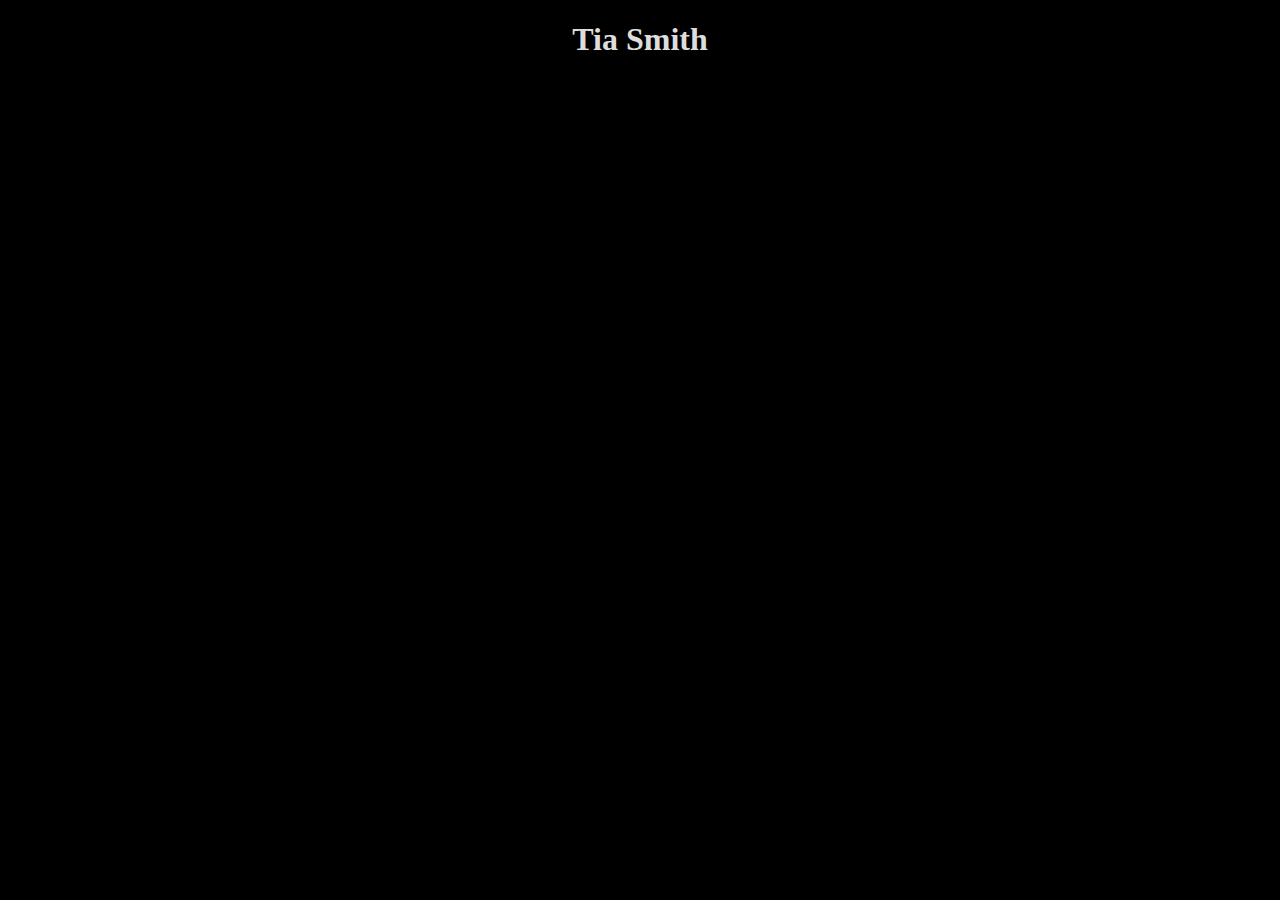
==== index.html @ 7bc55759 "Initial site" ====
<!DOCTYPE html>
<html>
    <head>
        <title>tiajsmith</title>
        <style>
            body {
                background-color: black;
                color: #ddd;
            }

            h1 {
                text-align: center;
            }
        </style>
    </head>

    <body>
        <h1>Tia Smith</h1>

    </body>
</html>
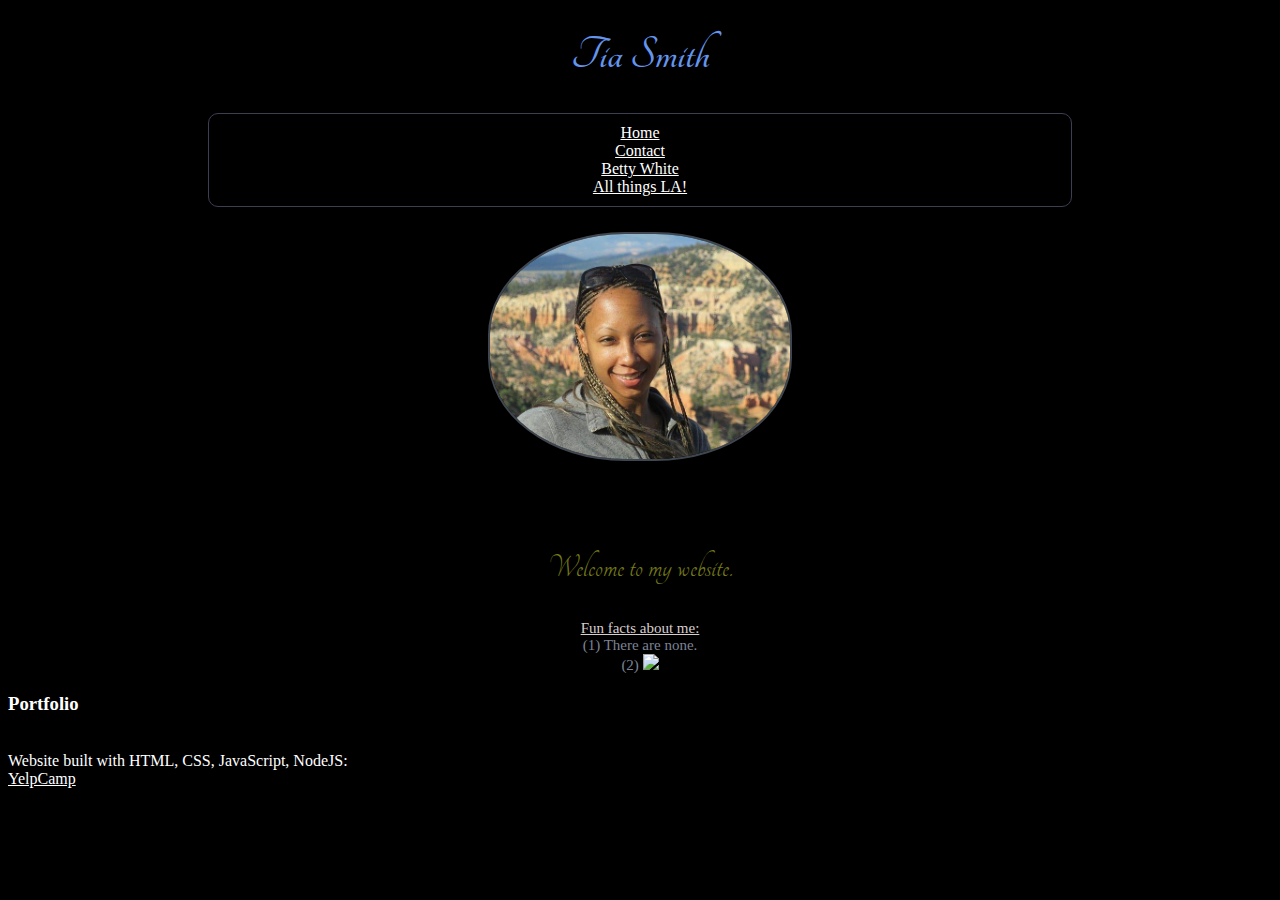
==== commit 264c6e29: "Updated website" ====
--- a/index.html
+++ b/index.html
@@ -1,21 +1,125 @@
 <!DOCTYPE html>
 <html>
     <head>
-        <title>tiajsmith</title>
+        <title>tia.j.smith</title>
+        <!-- Bootstrap css and js -->
+        <link rel="stylesheet" href="https://stackpath.bootstrapcdn.com/bootstrap/4.1.3/css/bootstrap.min.css" integrity="sha384-MCw98/SFnGE8fJT3GXwEOngsV7Zt27NXFoaoApmYm81iuXoPkFOJwJ8ERdknLPMO" crossorigin="anonymous">
+        <script src="https://stackpath.bootstrapcdn.com/bootstrap/4.1.3/js/bootstrap.min.js" integrity="sha384-ChfqqxuZUCnJSK3+MXmPNIyE6ZbWh2IMqE241rYiqJxyMiZ6OW/JmZQ5stwEULTy" crossorigin="anonymous"></script>
+        <!-- Google Fonts -->
+        <link rel="stylesheet"
+          href="https://fonts.googleapis.com/css?family=Tangerine">
         <style>
             body {
                 background-color: black;
-                color: #ddd;
+                color: rgb(39, 36, 36);
             }
 
             h1 {
                 text-align: center;
+                color:cornflowerblue;
+                font-family: 'Tangerine', serif;
+                font-size: 48px;
+                margin-top: 30px;
+                /* text-shadow: 1px 1px 1px rgb(85, 100, 128); */
             }
+
+            #bodyDiv {
+                color: rgb(116, 122, 23);
+                padding: 50px 220px 0px 220px;
+                font-family: 'Tangerine', serif;
+                font-size: 34px;
+                text-align: center;
+                /* text-align: center; */
+            }
+
+
+            .headshot-img {
+                width: 300px;
+                border-radius: 45%;
+                border: 2px;
+                border-color: rgb(64, 70, 80);
+                border-style: solid;
+            }
+
+            #headshotDiv{
+                text-align: center;
+            }
+
+            .menuItems {
+                text-align: center;
+                padding: 10px;
+                border: 1px;
+                border-color: rgb(62, 62, 83);
+                border-style: solid;
+                margin-bottom: 25px;
+                margin-top: 15px;
+                border-radius: 10px;
+            }
+            .menuContainer{
+                margin-left: 200px;
+                margin-right: 200px;
+
+                /* border: 3px;
+                border-color: rgb(18, 94, 11);
+                border-style: solid; */
+            }
+
+            <!--Menu Items-->
+            a:link { color: rgb(187, 181, 181); }
+            a {color:white;}
+            a:hover { color: rgb(18, 94, 11); }
+
+            .bodyText{
+                color: rgb(124, 131, 148);
+                font-family:unset;
+                text-align: center;
+                font-size: 15px;
+            }
+            #emoji{
+                width: 50px;
+            }
+            .portfolio{
+                color: white;
+            }
+
         </style>
     </head>
 
     <body>
-        <h1>Tia Smith</h1>
+        
+        <!-- Main page container-->
+        <div class="container-fluid">
+                <!-- Header -->
+                <div><h1>Tia Smith</h1></div>
+                <!-- Menu -->
+                <div class="menuContainer">
+                    <div class="row menuItems">
+                        <div class="col-md-3"><a href="http://www.tiajsmith.com/">Home</a></div>
+                        <div class="col-md-3"><a href="#">Contact</a></div>
+                        <div class="col-md-3"><a href="https://codepen.io/tiasmith8/full/bOqMoy" target="_blank">Betty White</a></div>
+                        <div class="col-md-3"><a href="http://www.allthingsla.com" target="_blank">All things LA!</a></div>
+                </div>
+                </div>
+
+                <div id="headshotDiv"><img class="img-responsive headshot-img" src="imgs\TS_utah.jpeg" alt="headshot-image"></div>
+                <div id="bodyDiv"><p>Welcome to my website.<br>
+
+                </div>
+                <div class="bodyText"><span style="text-decoration: underline; color: rgb(216, 206, 206)">Fun facts about me:</span><br>
+                        (1) There are none.<br>
+                        (2) <img src="https://www.seekpng.com/png/detail/31-319595_sad-face-emoji-download-heart-emoji-black-red.png" id="emoji">
+                        <!-- (2) <img src="https://www.nicepng.com/png/detail/11-119592_this-free-icons-png-design-of-sad-face.png" id="emoji"> -->
+                </div>
+
+                <div class="portfolio">
+                    <h3>Portfolio</h3><br>
+                    Website built with HTML, CSS, JavaScript, NodeJS:<br>
+                    <a href="https://limitless-depths-30933.herokuapp.com/">YelpCamp</a>
+                </div>  
+
+
+
+        </div>
 
     </body>
 </html>
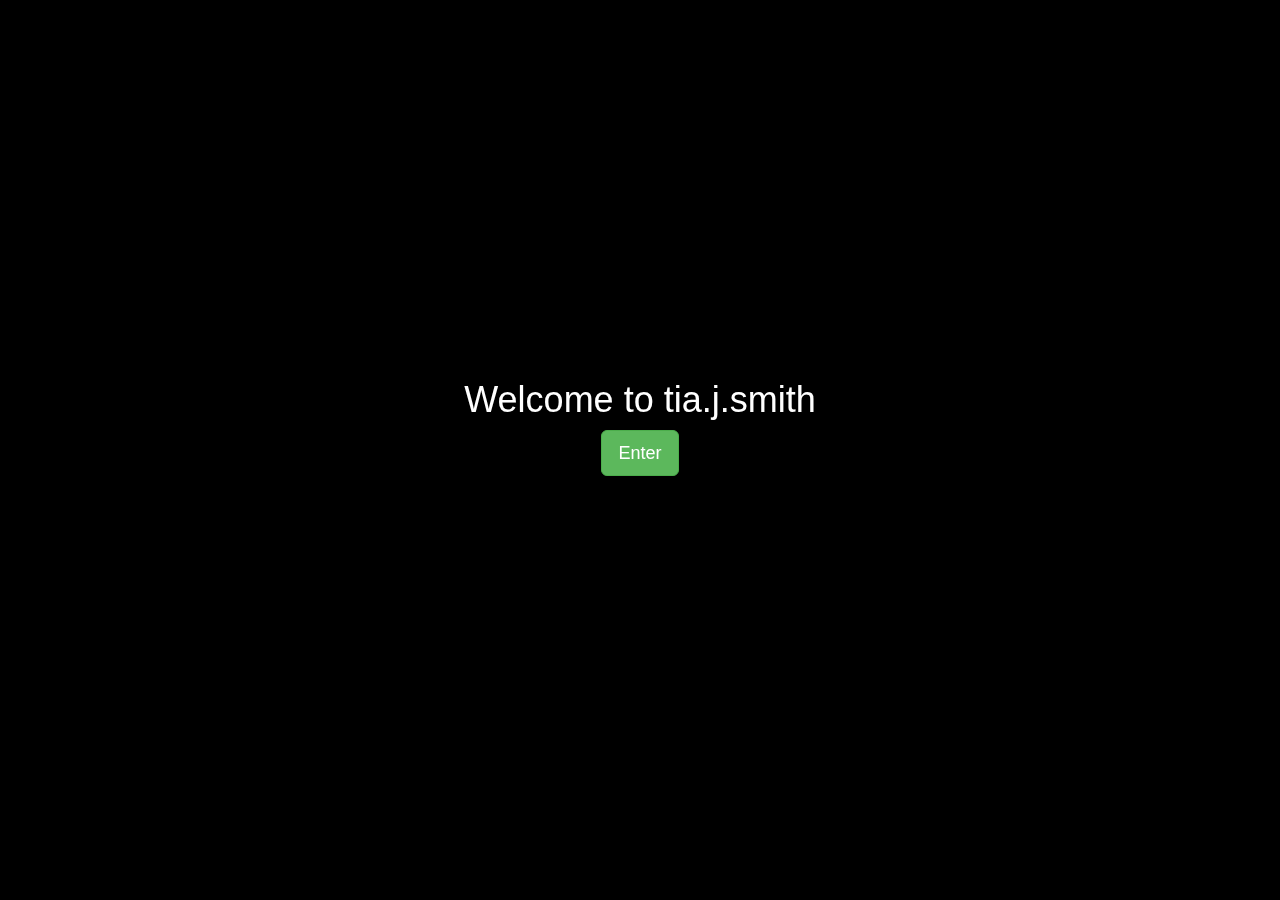
==== commit 1f77a46a: "Added a landing page with images" ====
--- a/index.html
+++ b/index.html
@@ -2,126 +2,24 @@
 <html>
     <head>
         <title>tia.j.smith</title>
-        <!-- Bootstrap css and js -->
-        <link rel="stylesheet" href="https://stackpath.bootstrapcdn.com/bootstrap/4.1.3/css/bootstrap.min.css" integrity="sha384-MCw98/SFnGE8fJT3GXwEOngsV7Zt27NXFoaoApmYm81iuXoPkFOJwJ8ERdknLPMO" crossorigin="anonymous">
-        <script src="https://stackpath.bootstrapcdn.com/bootstrap/4.1.3/js/bootstrap.min.js" integrity="sha384-ChfqqxuZUCnJSK3+MXmPNIyE6ZbWh2IMqE241rYiqJxyMiZ6OW/JmZQ5stwEULTy" crossorigin="anonymous"></script>
-        <!-- Google Fonts -->
-        <link rel="stylesheet"
-          href="https://fonts.googleapis.com/css?family=Tangerine">
-        <style>
-            body {
-                background-color: black;
-                color: rgb(39, 36, 36);
-            }
+        <link rel="stylesheet" href="https://maxcdn.bootstrapcdn.com/bootstrap/3.3.5/css/bootstrap.min.css">
+        <link rel="stylesheet" href="./stylesheets/landing.css">
+    </head>
+    <body>
+    
+    <div class="container">
 
-            h1 {
-                text-align: center;
-                color:cornflowerblue;
-                font-family: 'Tangerine', serif;
-                font-size: 48px;
-                margin-top: 30px;
-                /* text-shadow: 1px 1px 1px rgb(85, 100, 128); */
-            }
-
-            #bodyDiv {
-                color: rgb(116, 122, 23);
-                padding: 50px 220px 0px 220px;
-                font-family: 'Tangerine', serif;
-                font-size: 34px;
-                text-align: center;
-                /* text-align: center; */
-            }
-
-
-            .headshot-img {
-                width: 300px;
-                border-radius: 45%;
-                border: 2px;
-                border-color: rgb(64, 70, 80);
-                border-style: solid;
-            }
-
-            #headshotDiv{
-                text-align: center;
-            }
-
-            .menuItems {
-                text-align: center;
-                padding: 10px;
-                border: 1px;
-                border-color: rgb(62, 62, 83);
-                border-style: solid;
-                margin-bottom: 25px;
-                margin-top: 15px;
-                border-radius: 10px;
-            }
-            .menuContainer{
-                margin-left: 200px;
-                margin-right: 200px;
-
-                /* border: 3px;
-                border-color: rgb(18, 94, 11);
-                border-style: solid; */
-            }
-
-            <!--Menu Items-->
-            a:link { color: rgb(187, 181, 181); }
-            a {color:white;}
-            a:hover { color: rgb(18, 94, 11); }
-
-            .bodyText{
-                color: rgb(124, 131, 148);
-                font-family:unset;
-                text-align: center;
-                font-size: 15px;
-            }
-            #emoji{
-                width: 50px;
-            }
-            .portfolio{
-                color: white;
-            }
-
-        </style>
-    </head>
-
-    <body>
-        
-        <!-- Main page container-->
-        <div class="container-fluid">
-                <!-- Header -->
-                <div><h1>Tia Smith</h1></div>
-                <!-- Menu -->
-                <div class="menuContainer">
-                    <div class="row menuItems">
-                        <div class="col-md-3"><a href="http://www.tiajsmith.com/">Home</a></div>
-                        <div class="col-md-3"><a href="#">Contact</a></div>
-                        <div class="col-md-3"><a href="https://codepen.io/tiasmith8/full/bOqMoy" target="_blank">Betty White</a></div>
-                        <div class="col-md-3"><a href="http://www.allthingsla.com" target="_blank">All things LA!</a></div>
-                </div>
-                </div>
-
-                <div id="headshotDiv"><img class="img-responsive headshot-img" src="imgs\TS_utah.jpeg" alt="headshot-image"></div>
-                <div id="bodyDiv"><p>Welcome to my website.<br>
-
-                </div>
-                <div class="bodyText"><span style="text-decoration: underline; color: rgb(216, 206, 206)">Fun facts about me:</span><br>
-                        (1) There are none.<br>
-                        (2) <img src="https://www.seekpng.com/png/detail/31-319595_sad-face-emoji-download-heart-emoji-black-red.png" id="emoji">
-                        <!-- (2) <img src="https://www.nicepng.com/png/detail/11-119592_this-free-icons-png-design-of-sad-face.png" id="emoji"> -->
-                </div>
-
-                <div class="portfolio">
-                    <h3>Portfolio</h3><br>
-                    Website built with HTML, CSS, JavaScript, NodeJS:<br>
-                    <a href="https://limitless-depths-30933.herokuapp.com/">YelpCamp</a>
-                </div>  
-
-
-
-        </div>
-
-    </body>
-</html>
-
-
+    </div>
+    
+    <div id="landing-header">
+ 		<h1>Welcome to tia.j.smith</h1>
+		<a href="landing.html" class="btn btn-lg btn-success">Enter</a>
+    </div>
+    
+    <ul class="slideshow">
+      <li></li>
+      <li></li>
+      <li></li>
+      <li></li>
+      <li></li>
+    </ul>
--- a/stylesheets/landing.css
+++ b/stylesheets/landing.css
@@ -0,0 +1,78 @@
+body {
+    background-color: #000;
+  }
+
+
+  #landing-header {
+    z-index: 1;  /* viewing webpage forward and backward into space */
+    position: relative;
+    text-align: center;
+    padding-top: 40vh;
+  }
+
+  #landing-header h1 {
+    color: #fff;
+  }
+
+  .slideshow { 
+    position: fixed;
+    width: 100%;
+    height: 100%;
+    top: 0;
+    left: 0;
+    z-index: 0;
+    list-style: none;
+    margin: 0;
+    padding: 0;
+  }
+
+  .slideshow li { 
+    width: 100%;
+    height: 100%;
+    position: absolute;
+    top: 0;
+    left: 0;
+    background-size: cover;
+    background-position: 50% 50%;
+    background-repeat: no-repeat;
+    opacity: 0;
+    z-index: 0;
+    animation: imageAnimation 25s linear infinite; 
+  }
+
+  .slideshow li:nth-child(1) { 
+    background-image: url("../imgs/background-slider/atari-set-white.jpg") 
+  }
+  .slideshow li:nth-child(2) { 
+    background-image: url("../imgs/background-slider/commodore64-setup.jpg");
+    animation-delay: 5s; 
+  }
+  .slideshow li:nth-child(3) { 
+    background-image: url("../imgs/background-slider/mr-robot-3.png");
+    animation-delay: 10s; 
+  }
+  .slideshow li:nth-child(4) { 
+    background-image: url("../imgs/background-slider/hackers.jpg");
+    animation-delay: 15s; 
+  }
+  .slideshow li:nth-child(5) { 
+    background-image: url("../imgs/background-slider/oregon-trail-feature.png");
+    animation-delay: 20s; 
+  }
+
+  @keyframes imageAnimation { 
+    0% { 
+      opacity: 0; 
+      animation-timing-function: ease-in;
+    }
+    10% {
+      opacity: 1;
+      animation-timing-function: ease-out;
+    }
+    20% {
+      opacity: 1
+    }
+    30% {
+      opacity: 0
+    }
+  }